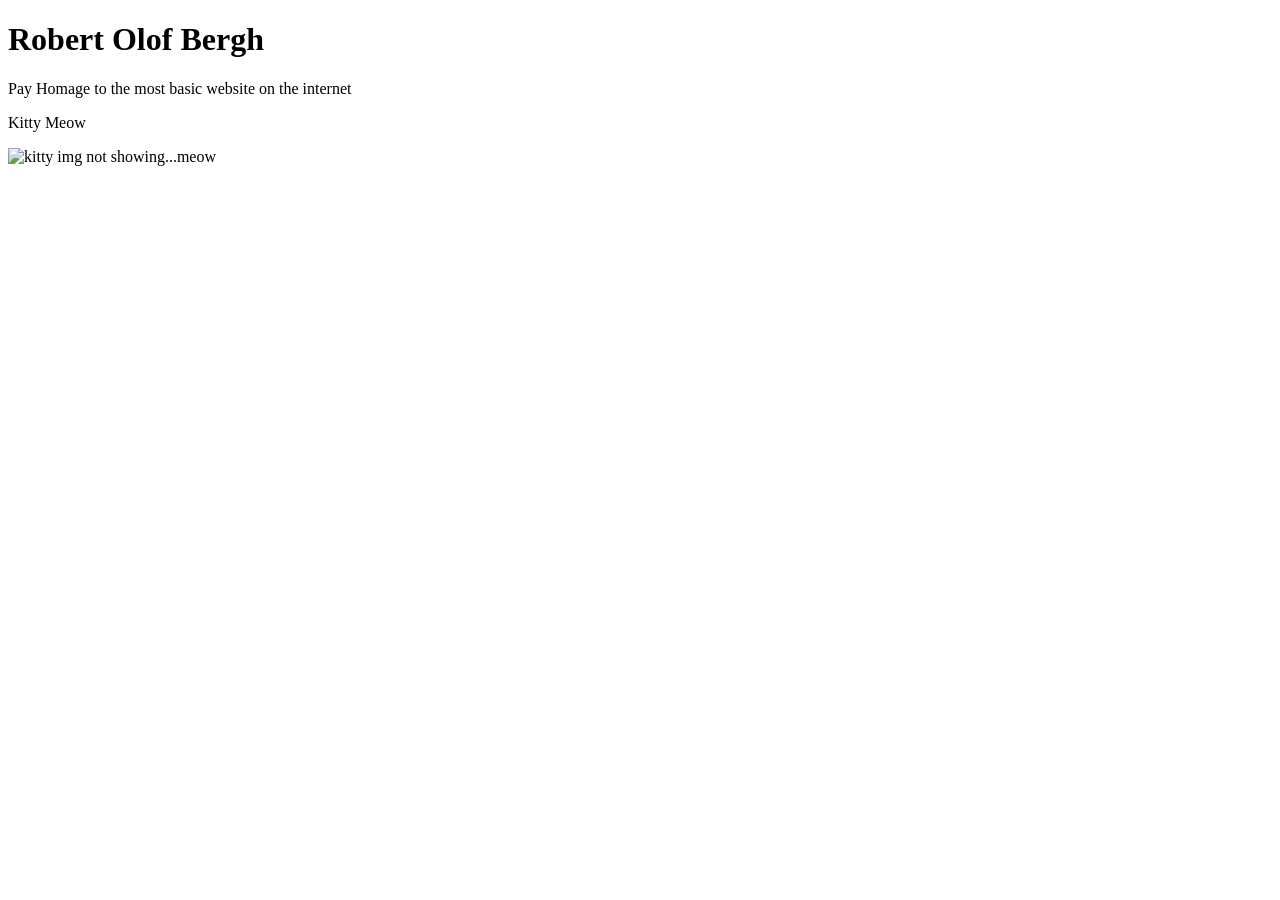
==== index.html @ 1d3b90b5 "Update and rename olofbergh.html to index.html" ====
<!DOCTYPE html>
<html>
<head>
	<title>CodeZilla</title>
</head>
<body>

<h1>Robert Olof Bergh</h1>

<p>Pay Homage to the most basic website on the internet</p>

<p>Kitty Meow</p>
<img src='C:\Users\rober\OneDrive\Desktop\web\homagemeow.jpeg' alt='kitty img not showing...meow'>

</body>
</html>
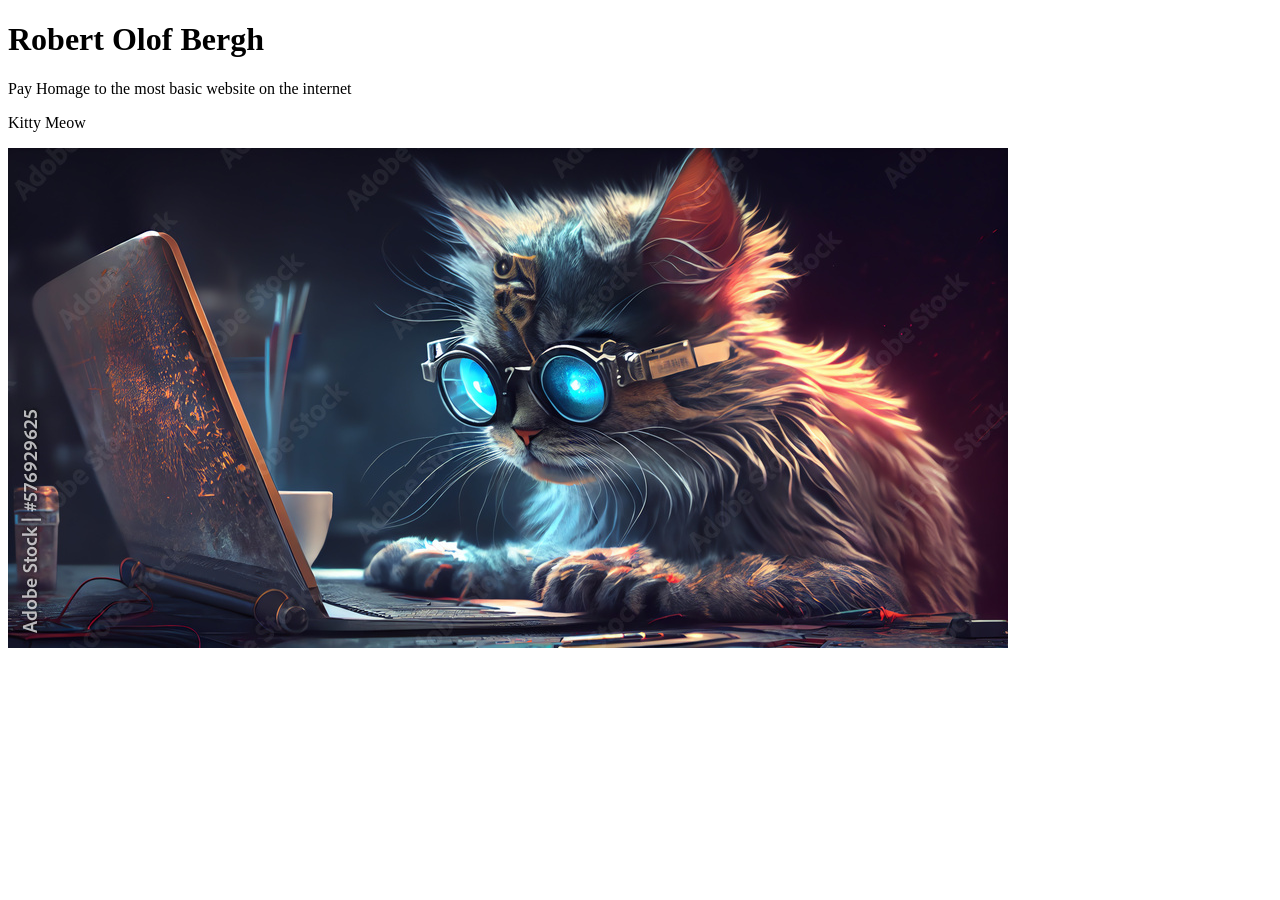
==== commit af6b7605: "Update index.html" ====
--- a/index.html
+++ b/index.html
@@ -10,7 +10,7 @@
 <p>Pay Homage to the most basic website on the internet</p>
 
 <p>Kitty Meow</p>
-<img src='C:\Users\rober\OneDrive\Desktop\web\homagemeow.jpeg' alt='kitty img not showing...meow'>
+<img src='homagemeow.jpeg' alt='kitty img not showing...meow'>
 
 </body>
 </html>
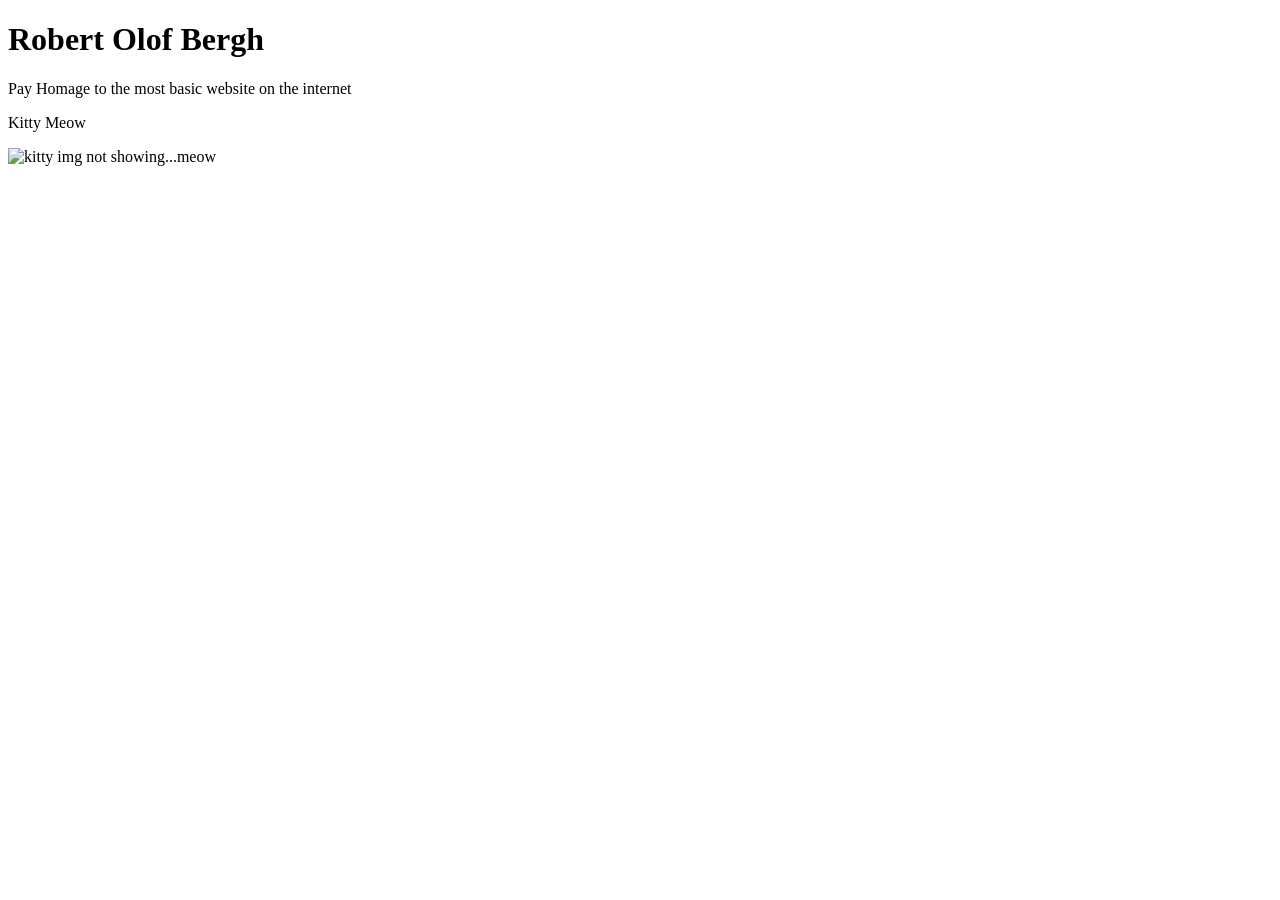
==== commit 84bfc5a8: "Update index.html" ====
--- a/index.html
+++ b/index.html
@@ -10,7 +10,7 @@
 <p>Pay Homage to the most basic website on the internet</p>
 
 <p>Kitty Meow</p>
-<img src='homagemeow.jpeg' alt='kitty img not showing...meow'>
+<img src="/MyWebsite/meow.jpeg" alt='kitty img not showing...meow'>
 
 </body>
 </html>
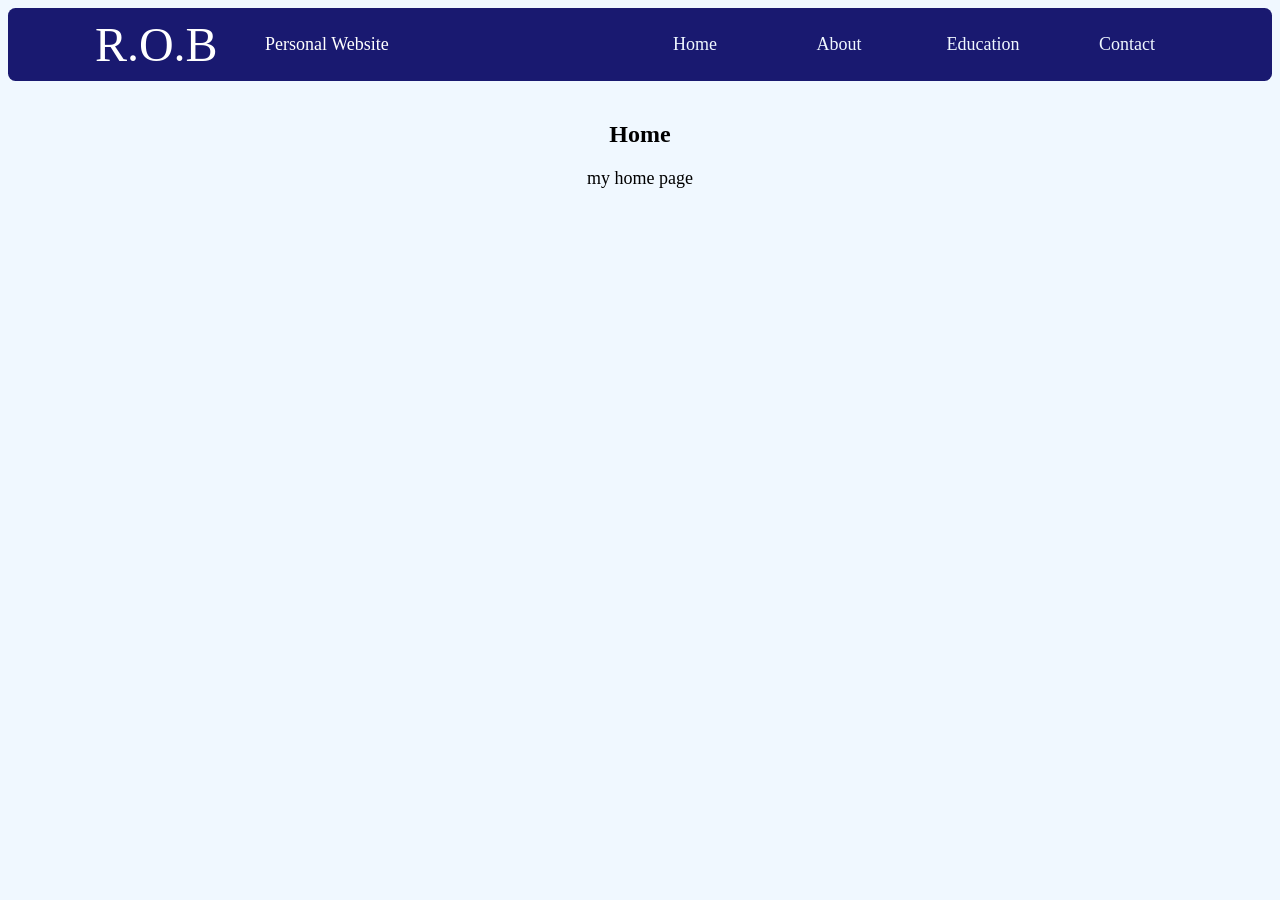
==== commit fa4c9890: "Add files via upload" ====
--- a/index.html
+++ b/index.html
@@ -1,16 +1,63 @@
 <!DOCTYPE html>
-<html>
+<html lang='en'>
 <head>
-	<title>CodeZilla</title>
+    <title>First page</title>
+    <meta charset="UTF-8">
+    <meta name="viewport" content="width=device-width, initial-scale=1.0">
+    <link rel="stylesheet" href="styles.css">
 </head>
 <body>
-
-<h1>Robert Olof Bergh</h1>
-
-<p>Pay Homage to the most basic website on the internet</p>
-
-<p>Kitty Meow</p>
-<img src="/MyWebsite/meow.jpeg" alt='kitty img not showing...meow'>
-
+    <header>
+        <div class="container">
+                <div class="logo">
+                    <div class="name">R.O.B</div>
+                    <div class="personal">Personal Website</div>
+                </div>
+            <div class="nav">
+                <ul>
+                    <li><a href="#home">Home</a></li>
+                    <li><a href="#about">About</a></li>
+                    <li><a href="#education">Education</a></li>
+                    <li><a href="#contact">Contact</a></li>
+                </ul>
+            </div>
+        </div>
+    </header>
+    <main>
+            <div class="box-container">
+                <section id="home"><h1>Home</h1><p>my home page</p></section>
+                <section id="about"><h1>About</h1><p>I'm a South African native currently based in the UK and traveling through Australia. 
+                    I am a self-taught web developer with a foundation in Java and Python, 
+                    and I am actively expanding my skills in HTML and CSS.
+                    I am passionate about technology and continuously strive to enhance my knowledge and abilities in web development.
+                    As a critical thinker and problem solver, I enjoy tackling challenges and finding efficient solutions.
+                    My dedication to my work is reflected in my reliability, punctuality, and disciplined approach.
+                    I approach problems analytically and creatively to find the best solutions. 
+                    I thrive on challenges and enjoy turning obstacles into opportunities.
+                    You can count on me to follow through and deliver quality work on time.
+                    I respect deadlines and am always on time for meetings and commitments.
+                    I maintain a strong work ethic and stay focused on my goals.</p></section>
+                <section id="education"><h1>Education</h1><p>Nothing yet, but I'm working on it! Stay tuned for updates on my academic 
+                    journey and future educational achievements.</p></section>
+                <section id="contact"><h1>Contact</h1><p>
+                    Below is a form for anyone to fill out.
+                    I have left it there if anyone wanted to leave feedback, 
+                    waste my time or contact me. To be honest
+                    I am just glad someone wants to fill out my form!
+                    </p>
+                        <form id="contactForm"action="/submit" method="post">
+                                <label for="name">Full Name:</label>
+                                <input type="name" id="name" name="name" required>
+                                <label for="email">Email:</label>
+                                <input type="email" id="email"name="email" required>
+                                <label for="business">Business:</label>
+                                <input type="name" id="business"name="business" placeholder="(Optional)"> 
+                                <label id="msgLabel"for="message">Message:</label>
+                                <textarea id="message" name="message" rows="6" cols="50" required></textarea>
+                            <button acton="saveData()">submit</button>
+                        </form>
+                </section>
+            </div>
+    </main>
 </body>
-</html>
+</html>
--- a/styles.css
+++ b/styles.css
@@ -0,0 +1,112 @@
+*{
+    scroll-behavior: smooth;
+    
+}
+body{
+    background-color: aliceblue;
+}
+.logo{
+    font-weight: 150;
+    margin:auto 5%;
+    display: flex;
+    justify-content: space-around;
+    margin-left: 5%;
+    width: 30%;
+    color:white;
+}
+.name{
+    font-size: xxx-large;
+}
+.personal{
+    font-size: large;
+    margin: auto 0;
+}
+.nav{
+    width: 70%;
+    display: flex;
+    justify-content: right;
+}
+.nav ul{
+    list-style: none;
+    padding-right: 75px;
+}
+.nav>ul>li{
+    display: inline-block;
+    font-size: large;
+    border: 2px;
+    padding: 10px 0;
+    width: 100px;
+    text-align: center;
+    margin:0 20px;
+    border-radius: 20px;
+    transition: all 1.25s ease-in-out;
+    color: aliceblue;
+
+}
+.nav>ul>li:hover{
+    border-radius: 5px;
+    background-color: aqua;
+    color:black;
+    cursor: pointer;
+}
+.container{
+    display:inline-flex;
+    width: 100%;
+    background-color: midnightblue;
+    border-radius: 7.5px;
+}
+.box-container{
+    margin-top: 20px;
+    height: 77.5vh;
+    min-width: 100%;
+    display: flex;
+    overflow-x:hidden;
+    overflow-y: hidden;
+}
+.box-container>section{
+    min-width: 100%;
+    height: 100%;   
+}
+h1{
+    text-align: center;
+    font-size: x-large;
+}
+p{
+    text-align: center;
+    font-size: large;
+    width: 70%;
+    margin: 0 auto;
+}
+#contactForm{
+    margin-top: 20px;
+    display: flex;
+    flex-direction: column;
+    justify-content: center;
+    text-align: center;
+}
+a{
+    color: inherit;
+    text-decoration: none;
+}
+button{
+    width: 7.5%;
+}
+input{
+    width:20%;
+    text-align: center;
+}
+textarea{
+    width: 40%;
+    resize: none;
+}
+input, textarea, label, button{
+    margin: 7.5px auto;
+    border-radius: 0.1px;
+}
+label{
+    font-weight: 200;
+    font-size: larger;
+}
+button:hover{
+    cursor: pointer;
+}
